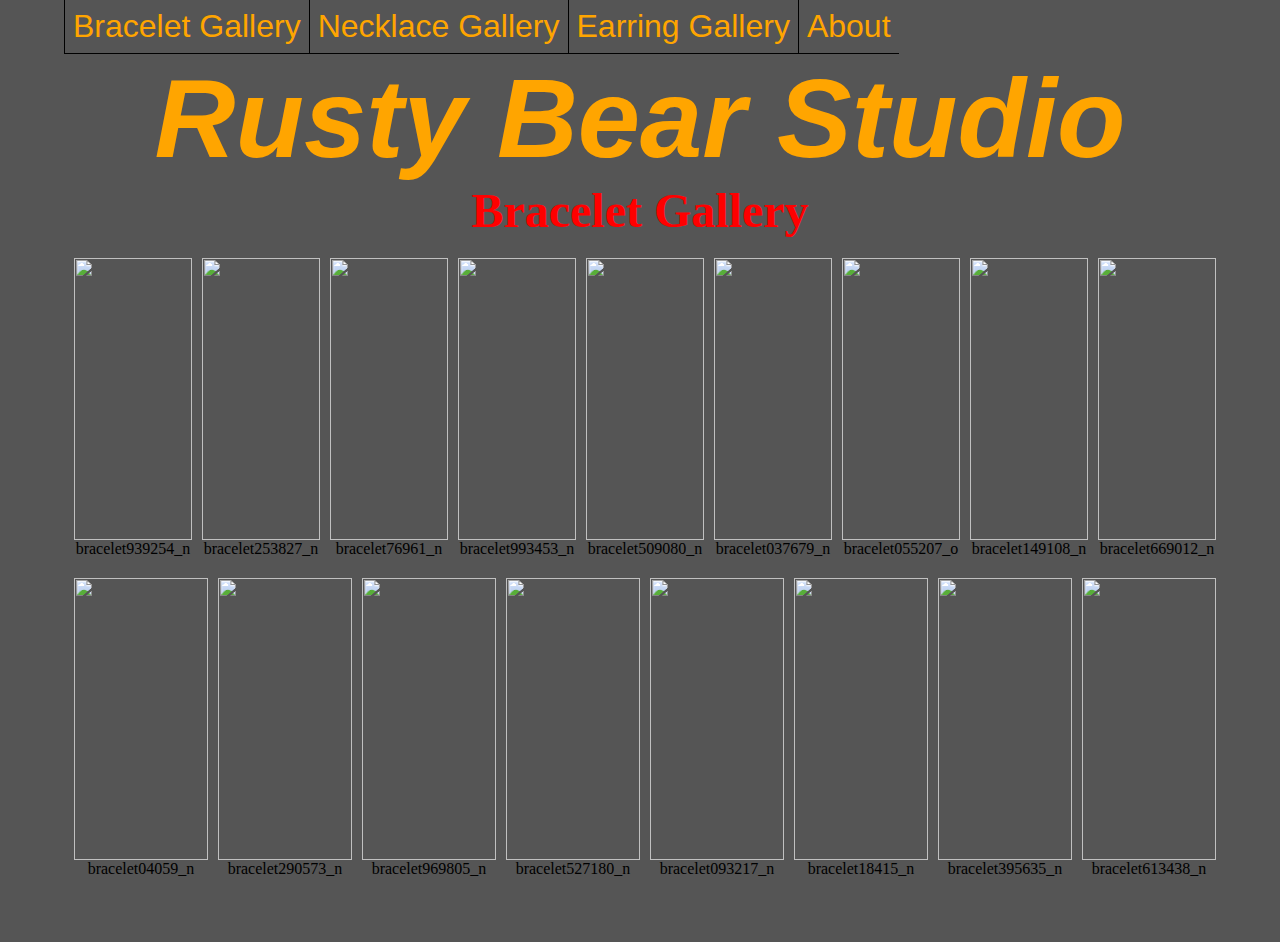
==== bracelet.html @ 77bbe88d "Initial upload. Still developing" ====
<!-- site created Feb 1, 2017 by Mark J. Magree (markmagree@gmail.com) -->

<html>
<head>
<link rel="stylesheet" type="text/css" href="style.css">
</head>
<body id=Layout>
<a class="banner" href="index.html">
	<h1>Rusty Bear Studio</h1>
</a>
<ul class="menu">
  <li><a href="./bracelet.html">Bracelet Gallery</a></li>
  <li><a href="./necklace.html">Necklace Gallery</a></li>
  <li><a href="./earring.html">Earring Gallery</a></li>
  <li><a href="./about.html">About</a></li>
</ul>
<h2>Bracelet Gallery</h2>
<div id="Gallery">
  <div class="display">
    <img src="./img_bracelet/bracelet939254_n.jpg">
    <p>bracelet939254_n</p>
  </div>
  <div class="display">
    <img src="./img_bracelet/bracelet253827_n.jpg">
    <p>bracelet253827_n</p>
  </div>
  <div class="display">
    <img src="./img_bracelet/bracelet76961_n.jpg">
    <p>bracelet76961_n</p>
  </div>
  <div class="display">
    <img src="./img_bracelet/bracelet993453_n.jpg">
    <p>bracelet993453_n</p>
  </div>
  <div class="display">
    <img src="./img_bracelet/bracelet509080_n.jpg">
    <p>bracelet509080_n</p>
  </div>
  <div class="display">
    <img src="./img_bracelet/bracelet037679_n.jpg">
    <p>bracelet037679_n</p>
  </div>
  <div class="display">
    <img src="./img_bracelet/bracelet055207_o.jpg">
    <p>bracelet055207_o</p>
  </div>
  <div class="display">
    <img src="./img_bracelet/bracelet149108_n.jpg">
    <p>bracelet149108_n</p>
  </div>
  <div class="display">
    <img src="./img_bracelet/bracelet669012_n.jpg">
    <p>bracelet669012_n</p>
  </div>
  <div class="display">
    <img src="./img_bracelet/bracelet04059_n.jpg">
    <p>bracelet04059_n</p>
  </div>
  <div class="display">
    <img src="./img_bracelet/bracelet290573_n.jpg">
    <p>bracelet290573_n</p>
  </div>
  <div class="display">
    <img src="./img_bracelet/bracelet969805_n.jpg">
    <p>bracelet969805_n</p>
  </div>
  <div class="display">
    <img src="./img_bracelet/bracelet527180_n.jpg">
    <p>bracelet527180_n</p>
  </div>
  <div class="display">
    <img src="./img_bracelet/bracelet093217_n.jpg">
    <p>bracelet093217_n</p>
  </div>
  <div class="display">
    <img src="./img_bracelet/bracelet18415_n.jpg">
    <p>bracelet18415_n</p>
  </div>
  <div class="display">
    <img src="./img_bracelet/bracelet395635_n.jpg">
    <p>bracelet395635_n</p>
  </div>
  <div class="display">
    <img src="./img_bracelet/bracelet613438_n.jpg">
    <p>bracelet613438_n</p>
  </div>
</div>
</body>
</html>
---- style.css ----
#Layout {
	display:flex;
	justify-content:center;
	align-items:center;
	flex-wrap:wrap;
	margin:0px;
	padding: 0% 5% 5% 5%;
	background-color: #555555;
}

#Gallery {
	display:flex;
	justify-content:space-around;
	align-items:center;
	flex-wrap:wrap;
}

.half {
	width:50%;
}

div.display {
	display:flex;
	justify-content:space-between;
	align-items:center;
	flex-direction:column;
	flex:1;
	height:300px;
	padding: 20px 0 0 10px;
}

div.display img {
	height:100%;
}

div.display p {
	display:block;
	margin:0px;
}

h1 {
	width:100%;
	padding:0px;
	margin:0px;
	color: orange;
	text-align: center;
	font-family: Free-Sans, Arial, Sans-Serif;
	font-size: 7em;
	font-weight: bold;
	font-style: italic;
}

h2 {
	width:100%;
	color: red;
	text-align: center;
	font-size: 3em;
	margin:0px;
}

h3 {
	width:100%;
	color: purple;
	text-align: center;
	font-size: 2em;
	margin:0px;
}

ul.menu {
	width:100%;
	text-align:center;
	padding: 0px;
	margin: 0px;
	order:-1;
}

ul.menu li {
	display: inline;
	float:left;
	margin: 0px;
	padding:0px;
	border-left: 1px solid black;
	border-bottom: 1px solid black;
}

ul.menu li a {
	display:block;
	padding:8px;
	text-decoration: none;
	font-family:arial;
	font-size:2em;
	text-weight:bold;
	color:orange;
}

ul.menu li a:hover {
	background-color:#BBBBAA;
}

a.banner {
	text-decoration: none;
	width:100%;
	padding:0px;
	margin:0px;
}
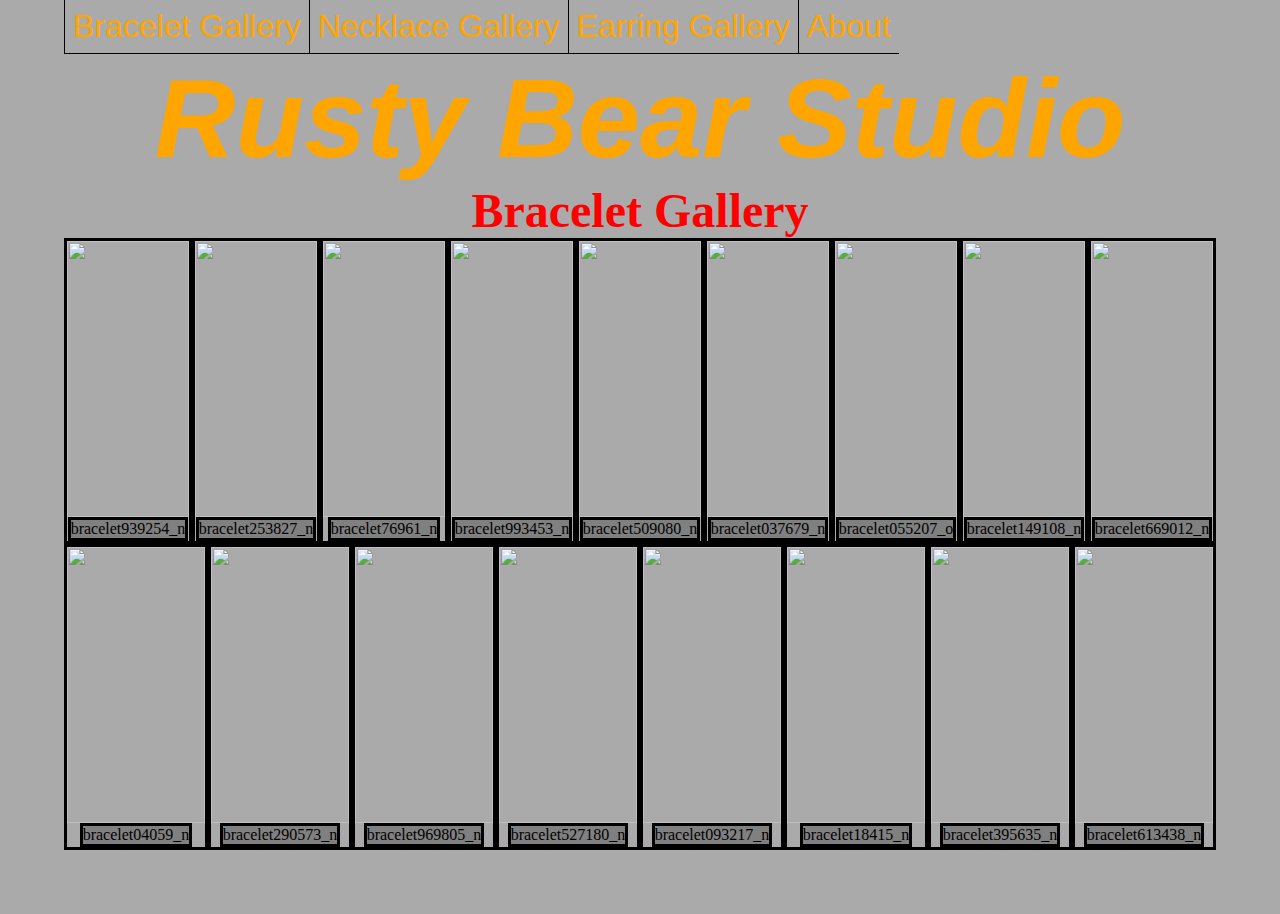
==== commit ebf820d2: "style change cont." ====
--- a/bracelet.html
+++ b/bracelet.html
@@ -85,5 +85,6 @@
     <p>bracelet613438_n</p>
   </div>
 </div>
+</div>
 </body>
 </html>
--- a/style.css
+++ b/style.css
@@ -5,7 +5,7 @@
 	flex-wrap:wrap;
 	margin:0px;
 	padding: 0% 5% 5% 5%;
-	background-color: #555555;
+	background-color: #AAAAAA;
 }
 
 #Gallery {
@@ -24,9 +24,9 @@
 	justify-content:space-between;
 	align-items:center;
 	flex-direction:column;
+	border-style:solid;
 	flex:1;
 	height:300px;
-	padding: 20px 0 0 10px;
 }
 
 div.display img {
@@ -34,7 +34,9 @@
 }
 
 div.display p {
+	background-color: gray;
 	display:block;
+	border-style:solid;
 	margin:0px;
 }
 
@@ -43,6 +45,7 @@
 	padding:0px;
 	margin:0px;
 	color: orange;
+	background-color: #AAAAAA;
 	text-align: center;
 	font-family: Free-Sans, Arial, Sans-Serif;
 	font-size: 7em;
@@ -72,6 +75,7 @@
 	padding: 0px;
 	margin: 0px;
 	order:-1;
+	background-color:#AAAAAA;
 }
 
 ul.menu li {
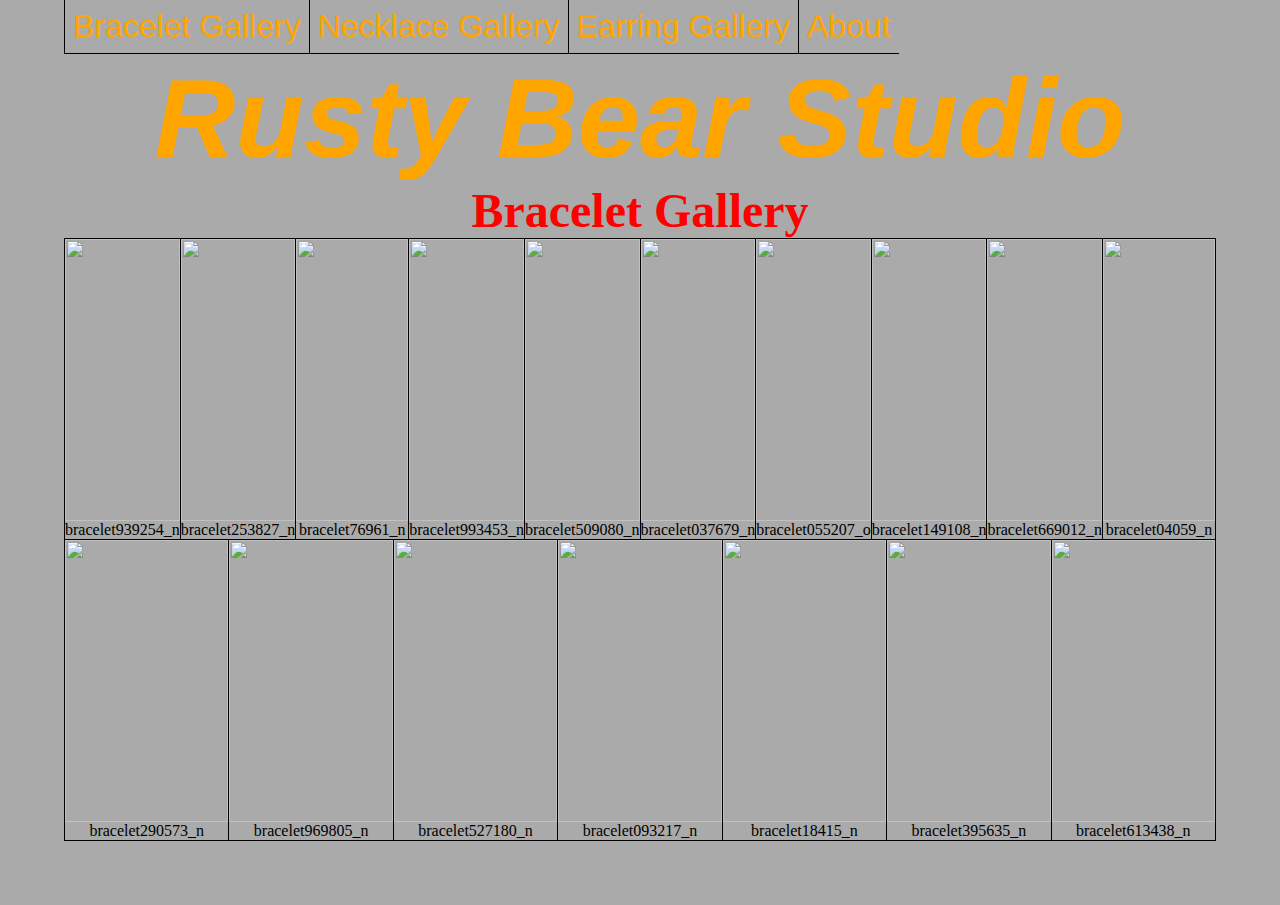
==== commit 230b3302: "gallery borders, templates" ====
--- a/bracelet.html
+++ b/bracelet.html
@@ -3,6 +3,7 @@
 <html>
 <head>
 <link rel="stylesheet" type="text/css" href="style.css">
+<title>Rusty Bear Studio</title>
 </head>
 <body id=Layout>
 <a class="banner" href="index.html">
@@ -85,6 +86,5 @@
     <p>bracelet613438_n</p>
   </div>
 </div>
-</div>
 </body>
 </html>
--- a/style.css
+++ b/style.css
@@ -8,15 +8,17 @@
 	background-color: #AAAAAA;
 }
 
+.half {
+	width:50%;
+}
+
 #Gallery {
 	display:flex;
 	justify-content:space-around;
 	align-items:center;
 	flex-wrap:wrap;
-}
-
-.half {
-	width:50%;
+	border-style:solid;
+	border-width:0px 1px 1px 0px;
 }
 
 div.display {
@@ -25,6 +27,7 @@
 	align-items:center;
 	flex-direction:column;
 	border-style:solid;
+	border-width:1px 0px 0px 1px;
 	flex:1;
 	height:300px;
 }
@@ -34,9 +37,7 @@
 }
 
 div.display p {
-	background-color: gray;
 	display:block;
-	border-style:solid;
 	margin:0px;
 }
 
